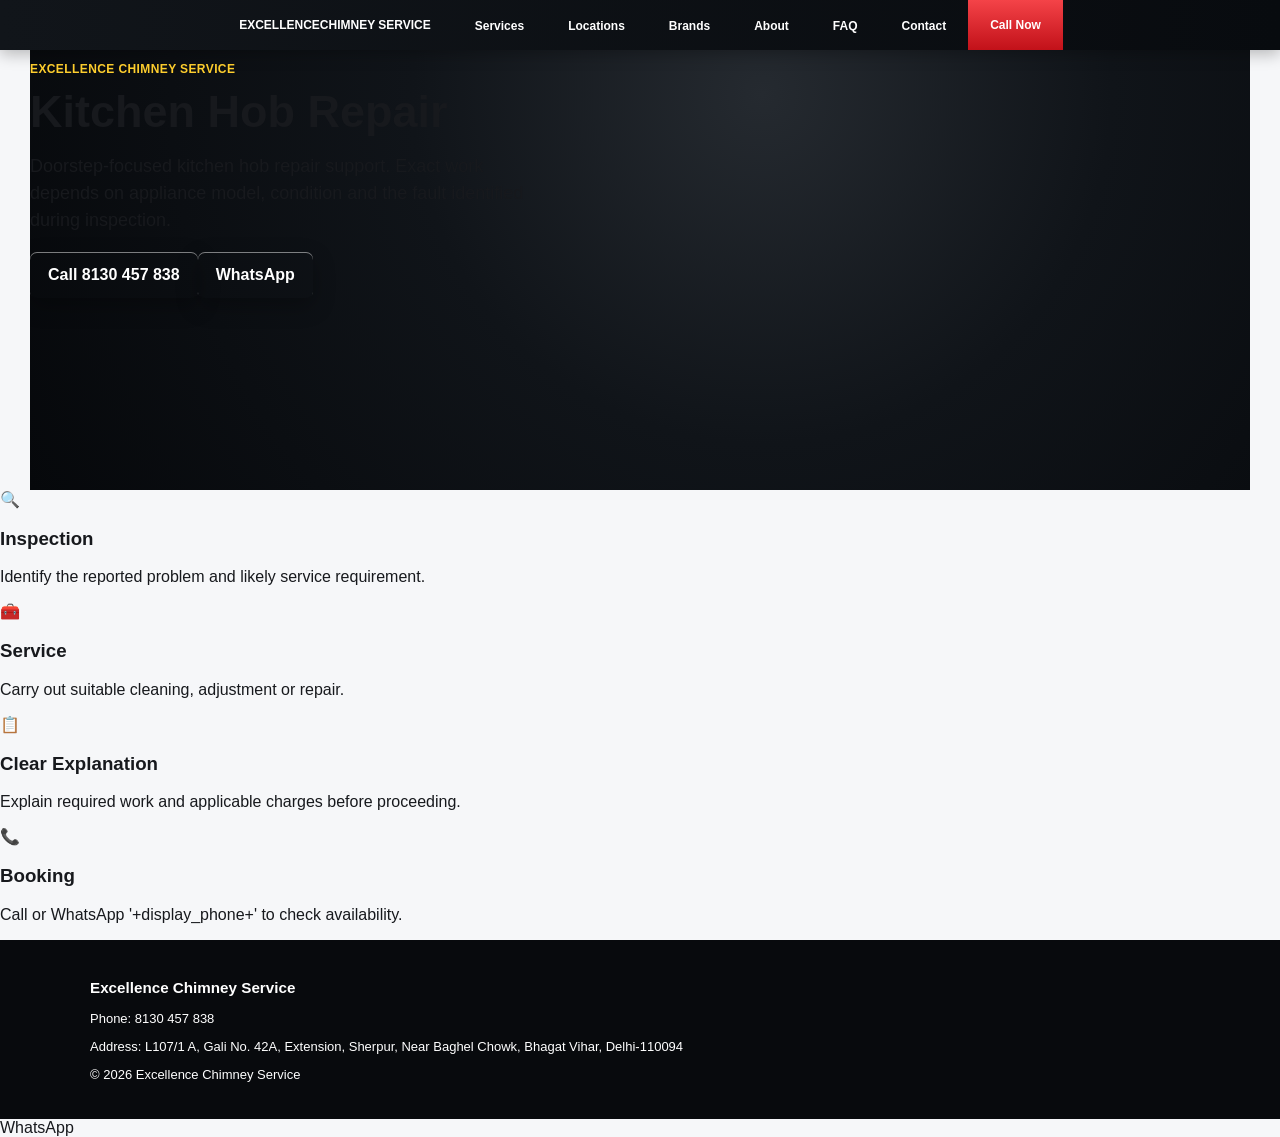
==== hob-repair.html @ 6738f52a "Add files via upload" ====
<!doctype html><html lang="en"><head><meta charset="utf-8"><meta name="viewport" content="width=device-width,initial-scale=1">
<title>Kitchen Hob Repair | Excellence Chimney Service</title><meta name="description" content="Excellence Chimney Service - professional kitchen chimney repair, cleaning and installation. Call 8130 457 838.">
<link rel="stylesheet" href="/style.css"></head><body>
<header><div class="wrap nav"><a class="logo" href="/index.html">EXCELLENCE<span>CHIMNEY SERVICE</span></a><nav><a href="/services.html">Services</a><a href="/locations.html">Locations</a><a href="/brands.html">Brands</a><a href="/about.html">About</a><a href="/faq.html">FAQ</a><a href="/contact.html">Contact</a></nav><a class="call" href="tel:+918130457838">Call Now</a></div></header>
<section class="hero"><div class="wrap"><p class="eyebrow">EXCELLENCE CHIMNEY SERVICE</p><h1>Kitchen Hob Repair</h1><p class="lead">Doorstep-focused kitchen hob repair support. Exact work depends on appliance model, condition and the fault identified during inspection.</p><div class="buttons"><a class="btn" href="tel:+918130457838">Call 8130 457 838</a><a class="btn dark" href="https://wa.me/918130457838">WhatsApp</a></div></div></section><section class="section"><div class="wrap"><div class="cards"><article><div class="ico">🔍</div><h3>Inspection</h3><p>Identify the reported problem and likely service requirement.</p></article><article><div class="ico">🧰</div><h3>Service</h3><p>Carry out suitable cleaning, adjustment or repair.</p></article><article><div class="ico">📋</div><h3>Clear Explanation</h3><p>Explain required work and applicable charges before proceeding.</p></article><article><div class="ico">📞</div><h3>Booking</h3><p>Call or WhatsApp '+display_phone+' to check availability.</p></article></div></div></section>
<footer><div class="wrap"><h3>Excellence Chimney Service</h3><p>Phone: <a href="tel:+918130457838">8130 457 838</a></p><p>Address: L107/1 A, Gali No. 42A, Extension, Sherpur, Near Baghel Chowk, Bhagat Vihar, Delhi-110094</p><p>© 2026 Excellence Chimney Service</p></div></footer>
<a class="wa" href="https://wa.me/918130457838">WhatsApp</a></body></html>
---- style.css ----
*{box-sizing:border-box}html{scroll-behavior:smooth}body{margin:0;font-family:Arial,Helvetica,sans-serif;background:#f6f7f9;color:#17191d}a{text-decoration:none;color:inherit}img{display:block;max-width:100%}
.topbar{max-width:1220px;margin:auto;padding:14px 24px;background:#fff;display:grid;grid-template-columns:1.3fr .8fr .8fr 1.25fr;gap:18px;align-items:center}
.brand{display:flex;gap:10px;align-items:center}.brandmark{font-size:34px}.brand b{display:block;color:#d61e25;font-size:31px;line-height:.9}.brand small{display:block;font-weight:800;font-size:18px}
.top-contact{display:flex;gap:10px;align-items:center}.top-contact>span{font-size:26px}.top-contact small{display:block;font-size:10px;font-weight:700}.top-contact b{font-size:13px}.location b{font-size:11px}
.nav{position:sticky;top:0;z-index:20;background:linear-gradient(90deg,#11151a,#080b0f);display:flex;justify-content:center;align-items:center;gap:0;box-shadow:0 4px 16px #0004}
.nav a{color:#fff;padding:18px 22px;font-size:12px;font-weight:800}.nav a:hover,.nav .active{color:#ffd342;background:#ffffff0a;border-bottom:2px solid #ffd342}.nav .book{background:linear-gradient(#ef343c,#b81218);margin-left:28px;border-radius:7px;box-shadow:0 0 18px #e51f2750}
.hero{max-width:1220px;margin:auto;min-height:440px;background:radial-gradient(circle at 60% 10%,#252a30 0,#101419 42%,#06080b 100%);display:grid;grid-template-columns:1.05fr .95fr;overflow:hidden}
.hero-copy{padding:55px 48px;color:white;z-index:2}.eyebrow{color:#ffcf2e;font-size:12px;font-weight:900;letter-spacing:.4px}.hero h1{font-size:45px;line-height:1.05;margin:10px 0 14px}.hero h1 span{color:#ffcc2a}.lead{font-size:18px;line-height:1.5;max-width:520px}.trust-row{display:grid;grid-template-columns:1fr 1fr;gap:12px;margin:27px 0;font-size:13px;color:#e8e8e8}.hero-actions{display:flex;gap:14px;flex-wrap:wrap}
.btn{display:inline-flex;align-items:center;justify-content:center;padding:14px 18px;border-radius:7px;color:#fff;font-weight:900;box-shadow:inset 0 1px 0 #fff7,0 8px 22px #0004}.call{background:linear-gradient(#f44348,#c21119)}.whatsapp{background:linear-gradient(#24d465,#0ca848)}.full{width:100%;margin-top:8px}
.hero-photo{position:relative;min-height:440px}.hero-photo:after{content:"";position:absolute;inset:0;background:linear-gradient(90deg,#0b0e12 0%,transparent 45%),linear-gradient(0deg,#080b0f33,#080b0f00)}.hero-photo img{width:100%;height:100%;object-fit:cover}
.service-strip{max-width:1100px;margin:20px auto;display:grid;grid-template-columns:repeat(3,1fr);gap:16px}.service-card{background:#fff;border-radius:14px;overflow:hidden;display:grid;grid-template-columns:44% 56%;box-shadow:0 8px 25px #1111;border:1px solid #e4e5e8}.service-card img{width:100%;height:100%;object-fit:cover;min-height:160px}.service-card div{padding:16px}.service-card h2{font-size:16px;color:#d51d25;margin:0 0 10px}.service-card p{font-size:12px;line-height:1.55}.service-card a{display:inline-block;background:#15181c;color:#fff;padding:8px 10px;border-radius:4px;font-size:10px;font-weight:800}
.dark-features{max-width:980px;margin:20px auto 40px;background:linear-gradient(120deg,#16191e,#080a0d);border-radius:14px;color:white;padding:22px;display:grid;grid-template-columns:repeat(4,1fr);gap:10px;box-shadow:0 12px 30px #0003}.dark-features div{text-align:center;border-right:1px solid #ffffff1c}.dark-features div:last-child{border-right:0}.dark-features b{display:block;color:#f9ca2a}.dark-features small{display:block;margin-top:6px;color:#ccc}
.about-grid{max-width:1100px;margin:35px auto;display:grid;grid-template-columns:1.4fr .75fr;gap:30px}.about-grid>div{background:#fff;padding:28px;border-radius:14px;box-shadow:0 8px 22px #0000000d}.eyebrow.dark{color:#d51d25}.about-grid h2{font-size:30px;margin:5px 0 12px}.about-grid p{line-height:1.7}.contact-box{background:linear-gradient(145deg,#202329,#0c0f13)!important;color:white}.contact-box h3{color:#ffce2e}
.notice{font-size:12px;color:#6c6f76;background:#f2f3f5;padding:12px;border-radius:8px}.contact-box .notice{color:#ddd;background:#ffffff0f}
.keywords{max-width:1100px;margin:30px auto;background:#fff;padding:24px;border-radius:14px}.keywords h2{margin-top:0;font-size:19px}.keywords p{font-size:12px;line-height:1.8;color:#444}
.page-title{background:linear-gradient(100deg,#13171c,#07090c);color:white;text-align:center;padding:32px}.page-title h1{font-size:34px;margin:0}.page-title p{color:#ffc928}
.services-page{max-width:1180px;margin:22px auto}.service-columns{display:grid;grid-template-columns:repeat(3,1fr) .95fr;gap:15px;align-items:start}.detail-card,.booking{background:#fff;border-radius:12px;overflow:hidden;box-shadow:0 8px 26px #00000012}.detail-card img{width:100%;height:190px;object-fit:cover}.detail-card h2{font-size:18px;color:#d51d25;padding:0 18px}.detail-card ul{padding:0 22px 20px 38px;line-height:1.8;font-size:13px}.detail-card li::marker{color:#d51d25}
.booking{padding:22px;background:linear-gradient(145deg,#202329,#0c0f13);color:white}.booking h2{color:#ffce2e;margin:0}.booking input,.booking select,.booking textarea{width:100%;padding:12px;margin:7px 0;border:0;border-radius:6px}.booking textarea{min-height:90px;resize:vertical}.booking button{width:100%;padding:13px;border:0;border-radius:6px;background:#df2028;color:white;font-weight:900;cursor:pointer}
.address-wide{max-width:1100px;margin:20px auto 50px;background:#fff;border-radius:14px;padding:25px}.address-wide a{color:#c81820;font-weight:800}
footer{background:#080a0d;color:white;display:flex;justify-content:space-between;gap:20px;padding:24px max(22px,calc((100% - 1100px)/2));font-size:13px}
.float{position:fixed;right:18px;width:54px;height:54px;border-radius:50%;display:flex;align-items:center;justify-content:center;color:white;font-size:24px;font-weight:bold;z-index:40;box-shadow:0 8px 25px #0005;border:2px solid white}.float-call{bottom:88px;background:#e62a31}.float-wa{bottom:22px;background:#18bf58}
@media(max-width:900px){
 .topbar{grid-template-columns:1fr 1fr;padding:12px}.location{display:none}.brand b{font-size:24px}.brand small{font-size:15px}
 .nav{overflow-x:auto;justify-content:flex-start}.nav a{white-space:nowrap;padding:14px 14px;font-size:11px}.nav .book{margin-left:0}
 .hero{grid-template-columns:1fr}.hero-copy{padding:36px 22px}.hero h1{font-size:36px}.hero-photo{min-height:300px;order:-1}.hero-photo:after{background:linear-gradient(0deg,#080b0f 0%,transparent 55%)}
 .service-strip{grid-template-columns:1fr;margin:14px}.service-card{grid-template-columns:42% 58%}.dark-features{grid-template-columns:1fr 1fr;margin:14px}.dark-features div{border-right:0}
 .about-grid{grid-template-columns:1fr;margin:14px}.keywords{margin:14px}
 .service-columns{grid-template-columns:1fr;margin:14px}.detail-card img{height:230px}.services-page{margin:12px auto}.address-wide{margin:14px 14px 40px}
 footer{flex-direction:column;text-align:center}
}
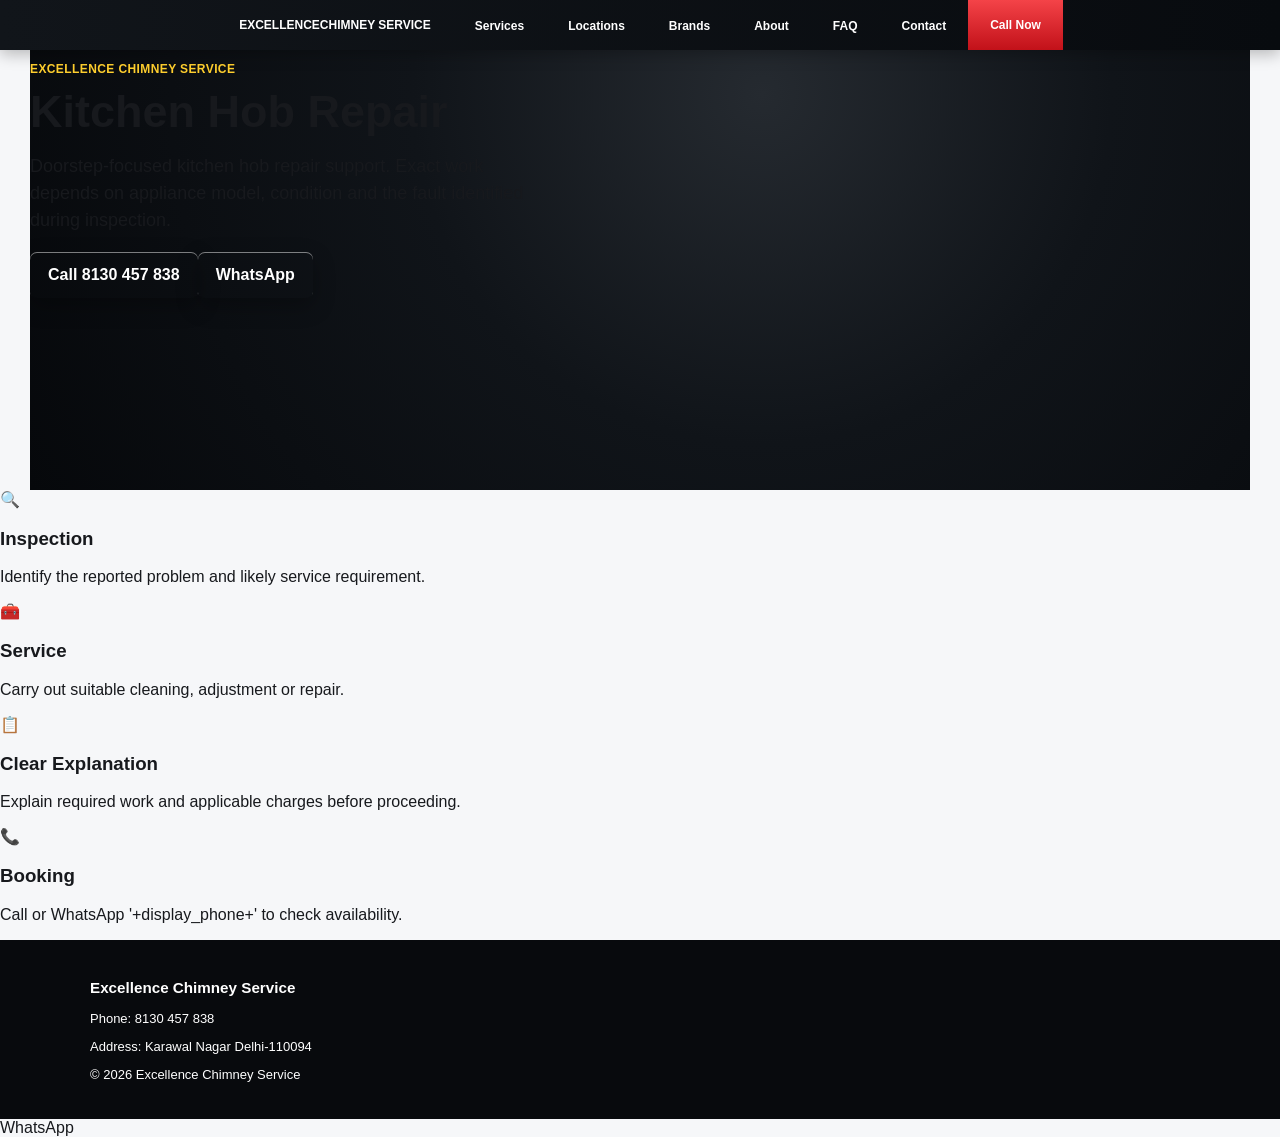
==== commit aed32c64: "Modify footer with new address and WhatsApp link Updated the footer section with a new address and a" ====
--- a/hob-repair.html
+++ b/hob-repair.html
@@ -3,5 +3,5 @@
 <link rel="stylesheet" href="/style.css"></head><body>
 <header><div class="wrap nav"><a class="logo" href="/index.html">EXCELLENCE<span>CHIMNEY SERVICE</span></a><nav><a href="/services.html">Services</a><a href="/locations.html">Locations</a><a href="/brands.html">Brands</a><a href="/about.html">About</a><a href="/faq.html">FAQ</a><a href="/contact.html">Contact</a></nav><a class="call" href="tel:+918130457838">Call Now</a></div></header>
 <section class="hero"><div class="wrap"><p class="eyebrow">EXCELLENCE CHIMNEY SERVICE</p><h1>Kitchen Hob Repair</h1><p class="lead">Doorstep-focused kitchen hob repair support. Exact work depends on appliance model, condition and the fault identified during inspection.</p><div class="buttons"><a class="btn" href="tel:+918130457838">Call 8130 457 838</a><a class="btn dark" href="https://wa.me/918130457838">WhatsApp</a></div></div></section><section class="section"><div class="wrap"><div class="cards"><article><div class="ico">🔍</div><h3>Inspection</h3><p>Identify the reported problem and likely service requirement.</p></article><article><div class="ico">🧰</div><h3>Service</h3><p>Carry out suitable cleaning, adjustment or repair.</p></article><article><div class="ico">📋</div><h3>Clear Explanation</h3><p>Explain required work and applicable charges before proceeding.</p></article><article><div class="ico">📞</div><h3>Booking</h3><p>Call or WhatsApp '+display_phone+' to check availability.</p></article></div></div></section>
-<footer><div class="wrap"><h3>Excellence Chimney Service</h3><p>Phone: <a href="tel:+918130457838">8130 457 838</a></p><p>Address: L107/1 A, Gali No. 42A, Extension, Sherpur, Near Baghel Chowk, Bhagat Vihar, Delhi-110094</p><p>© 2026 Excellence Chimney Service</p></div></footer>
-<a class="wa" href="https://wa.me/918130457838">WhatsApp</a></body></html>+<footer><div class="wrap"><h3>Excellence Chimney Service</h3><p>Phone: <a href="tel:+918130457838">8130 457 838</a></p><p>Address: Karawal Nagar Delhi-110094</p><p>© 2026 Excellence Chimney Service</p></div></footer>
+<a class="wa" href="https://wa.me/918130457838">WhatsApp</a></body></html>
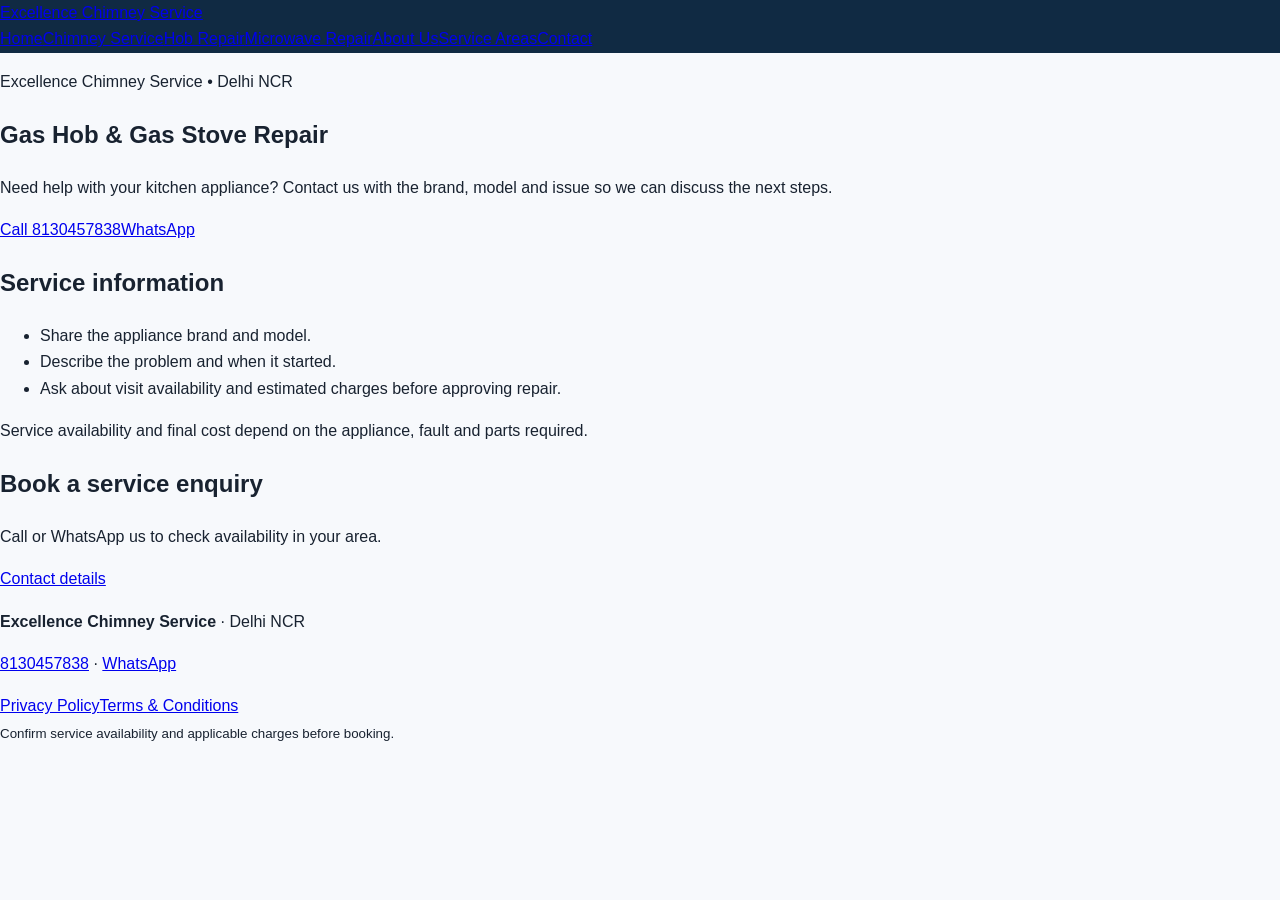
==== commit fbb85d7a: "Add files via upload" ====
--- a/hob-repair.html
+++ b/hob-repair.html
@@ -1,7 +1,3 @@
-<!doctype html><html lang="en"><head><meta charset="utf-8"><meta name="viewport" content="width=device-width,initial-scale=1">
-<title>Kitchen Hob Repair | Excellence Chimney Service</title><meta name="description" content="Excellence Chimney Service - professional kitchen chimney repair, cleaning and installation. Call 8130 457 838.">
-<link rel="stylesheet" href="/style.css"></head><body>
-<header><div class="wrap nav"><a class="logo" href="/index.html">EXCELLENCE<span>CHIMNEY SERVICE</span></a><nav><a href="/services.html">Services</a><a href="/locations.html">Locations</a><a href="/brands.html">Brands</a><a href="/about.html">About</a><a href="/faq.html">FAQ</a><a href="/contact.html">Contact</a></nav><a class="call" href="tel:+918130457838">Call Now</a></div></header>
-<section class="hero"><div class="wrap"><p class="eyebrow">EXCELLENCE CHIMNEY SERVICE</p><h1>Kitchen Hob Repair</h1><p class="lead">Doorstep-focused kitchen hob repair support. Exact work depends on appliance model, condition and the fault identified during inspection.</p><div class="buttons"><a class="btn" href="tel:+918130457838">Call 8130 457 838</a><a class="btn dark" href="https://wa.me/918130457838">WhatsApp</a></div></div></section><section class="section"><div class="wrap"><div class="cards"><article><div class="ico">🔍</div><h3>Inspection</h3><p>Identify the reported problem and likely service requirement.</p></article><article><div class="ico">🧰</div><h3>Service</h3><p>Carry out suitable cleaning, adjustment or repair.</p></article><article><div class="ico">📋</div><h3>Clear Explanation</h3><p>Explain required work and applicable charges before proceeding.</p></article><article><div class="ico">📞</div><h3>Booking</h3><p>Call or WhatsApp '+display_phone+' to check availability.</p></article></div></div></section>
-<footer><div class="wrap"><h3>Excellence Chimney Service</h3><p>Phone: <a href="tel:+918130457838">8130 457 838</a></p><p>Address: Karawal Nagar Delhi-110094</p><p>© 2026 Excellence Chimney Service</p></div></footer>
-<a class="wa" href="https://wa.me/918130457838">WhatsApp</a></body></html>
+<!doctype html>
+<html lang="en"><head><meta charset="utf-8"><meta name="viewport" content="width=device-width, initial-scale=1"><title>Gas Hob & Gas Stove Repair in Delhi NCR | Excellence Chimney Service</title><meta name="description" content="Gas hob and gas stove repair, servicing and maintenance in Delhi NCR. Call to discuss your appliance issue."><meta name="robots" content="index,follow"><link rel="canonical" href="https://excellencechimneyservice.shop/hob-repair.html"><link rel="stylesheet" href="style.css"></head>
+<body><header><a class="brand" href="index.html">Excellence <span>Chimney Service</span></a><nav><a href="index.html">Home</a><a href="chimney-repair.html">Chimney Service</a><a href="hob-repair.html">Hob Repair</a><a href="microwave-repair.html">Microwave Repair</a><a href="about.html">About Us</a><a href="service-areas.html">Service Areas</a><a href="contact.html">Contact</a></nav></header><main><section class="hero compact"><p class="eyebrow">Excellence Chimney Service • Delhi NCR</p><h1>Gas Hob & Gas Stove Repair</h1><p>Need help with your kitchen appliance? Contact us with the brand, model and issue so we can discuss the next steps.</p><div class="actions"><a class="btn" href="tel:+918130457838">Call 8130457838</a><a class="btn secondary" href="https://wa.me/918130457838?text=Hello%2C%20I%20need%20Gas%20Hob%20and%20Gas%20Stove%20Repair%20service." target="_blank" rel="noopener">WhatsApp</a></div></section><section><h2>Service information</h2><ul><li>Share the appliance brand and model.</li><li>Describe the problem and when it started.</li><li>Ask about visit availability and estimated charges before approving repair.</li></ul><p>Service availability and final cost depend on the appliance, fault and parts required.</p></section><section><h2>Book a service enquiry</h2><p>Call or WhatsApp us to check availability in your area.</p><a class="btn" href="contact.html">Contact details</a></section></main><footer><p><strong>Excellence Chimney Service</strong> · Delhi NCR</p><p><a href="tel:+918130457838">8130457838</a> · <a href="https://wa.me/918130457838" target="_blank" rel="noopener">WhatsApp</a></p><div class="footlinks"><a href="privacy-policy.html">Privacy Policy</a><a href="terms-and-conditions.html">Terms & Conditions</a></div><small>Confirm service availability and applicable charges before booking.</small></footer></body></html>
--- a/style.css
+++ b/style.css
@@ -1,31 +1 @@
-
-*{box-sizing:border-box}html{scroll-behavior:smooth}body{margin:0;font-family:Arial,Helvetica,sans-serif;background:#f6f7f9;color:#17191d}a{text-decoration:none;color:inherit}img{display:block;max-width:100%}
-.topbar{max-width:1220px;margin:auto;padding:14px 24px;background:#fff;display:grid;grid-template-columns:1.3fr .8fr .8fr 1.25fr;gap:18px;align-items:center}
-.brand{display:flex;gap:10px;align-items:center}.brandmark{font-size:34px}.brand b{display:block;color:#d61e25;font-size:31px;line-height:.9}.brand small{display:block;font-weight:800;font-size:18px}
-.top-contact{display:flex;gap:10px;align-items:center}.top-contact>span{font-size:26px}.top-contact small{display:block;font-size:10px;font-weight:700}.top-contact b{font-size:13px}.location b{font-size:11px}
-.nav{position:sticky;top:0;z-index:20;background:linear-gradient(90deg,#11151a,#080b0f);display:flex;justify-content:center;align-items:center;gap:0;box-shadow:0 4px 16px #0004}
-.nav a{color:#fff;padding:18px 22px;font-size:12px;font-weight:800}.nav a:hover,.nav .active{color:#ffd342;background:#ffffff0a;border-bottom:2px solid #ffd342}.nav .book{background:linear-gradient(#ef343c,#b81218);margin-left:28px;border-radius:7px;box-shadow:0 0 18px #e51f2750}
-.hero{max-width:1220px;margin:auto;min-height:440px;background:radial-gradient(circle at 60% 10%,#252a30 0,#101419 42%,#06080b 100%);display:grid;grid-template-columns:1.05fr .95fr;overflow:hidden}
-.hero-copy{padding:55px 48px;color:white;z-index:2}.eyebrow{color:#ffcf2e;font-size:12px;font-weight:900;letter-spacing:.4px}.hero h1{font-size:45px;line-height:1.05;margin:10px 0 14px}.hero h1 span{color:#ffcc2a}.lead{font-size:18px;line-height:1.5;max-width:520px}.trust-row{display:grid;grid-template-columns:1fr 1fr;gap:12px;margin:27px 0;font-size:13px;color:#e8e8e8}.hero-actions{display:flex;gap:14px;flex-wrap:wrap}
-.btn{display:inline-flex;align-items:center;justify-content:center;padding:14px 18px;border-radius:7px;color:#fff;font-weight:900;box-shadow:inset 0 1px 0 #fff7,0 8px 22px #0004}.call{background:linear-gradient(#f44348,#c21119)}.whatsapp{background:linear-gradient(#24d465,#0ca848)}.full{width:100%;margin-top:8px}
-.hero-photo{position:relative;min-height:440px}.hero-photo:after{content:"";position:absolute;inset:0;background:linear-gradient(90deg,#0b0e12 0%,transparent 45%),linear-gradient(0deg,#080b0f33,#080b0f00)}.hero-photo img{width:100%;height:100%;object-fit:cover}
-.service-strip{max-width:1100px;margin:20px auto;display:grid;grid-template-columns:repeat(3,1fr);gap:16px}.service-card{background:#fff;border-radius:14px;overflow:hidden;display:grid;grid-template-columns:44% 56%;box-shadow:0 8px 25px #1111;border:1px solid #e4e5e8}.service-card img{width:100%;height:100%;object-fit:cover;min-height:160px}.service-card div{padding:16px}.service-card h2{font-size:16px;color:#d51d25;margin:0 0 10px}.service-card p{font-size:12px;line-height:1.55}.service-card a{display:inline-block;background:#15181c;color:#fff;padding:8px 10px;border-radius:4px;font-size:10px;font-weight:800}
-.dark-features{max-width:980px;margin:20px auto 40px;background:linear-gradient(120deg,#16191e,#080a0d);border-radius:14px;color:white;padding:22px;display:grid;grid-template-columns:repeat(4,1fr);gap:10px;box-shadow:0 12px 30px #0003}.dark-features div{text-align:center;border-right:1px solid #ffffff1c}.dark-features div:last-child{border-right:0}.dark-features b{display:block;color:#f9ca2a}.dark-features small{display:block;margin-top:6px;color:#ccc}
-.about-grid{max-width:1100px;margin:35px auto;display:grid;grid-template-columns:1.4fr .75fr;gap:30px}.about-grid>div{background:#fff;padding:28px;border-radius:14px;box-shadow:0 8px 22px #0000000d}.eyebrow.dark{color:#d51d25}.about-grid h2{font-size:30px;margin:5px 0 12px}.about-grid p{line-height:1.7}.contact-box{background:linear-gradient(145deg,#202329,#0c0f13)!important;color:white}.contact-box h3{color:#ffce2e}
-.notice{font-size:12px;color:#6c6f76;background:#f2f3f5;padding:12px;border-radius:8px}.contact-box .notice{color:#ddd;background:#ffffff0f}
-.keywords{max-width:1100px;margin:30px auto;background:#fff;padding:24px;border-radius:14px}.keywords h2{margin-top:0;font-size:19px}.keywords p{font-size:12px;line-height:1.8;color:#444}
-.page-title{background:linear-gradient(100deg,#13171c,#07090c);color:white;text-align:center;padding:32px}.page-title h1{font-size:34px;margin:0}.page-title p{color:#ffc928}
-.services-page{max-width:1180px;margin:22px auto}.service-columns{display:grid;grid-template-columns:repeat(3,1fr) .95fr;gap:15px;align-items:start}.detail-card,.booking{background:#fff;border-radius:12px;overflow:hidden;box-shadow:0 8px 26px #00000012}.detail-card img{width:100%;height:190px;object-fit:cover}.detail-card h2{font-size:18px;color:#d51d25;padding:0 18px}.detail-card ul{padding:0 22px 20px 38px;line-height:1.8;font-size:13px}.detail-card li::marker{color:#d51d25}
-.booking{padding:22px;background:linear-gradient(145deg,#202329,#0c0f13);color:white}.booking h2{color:#ffce2e;margin:0}.booking input,.booking select,.booking textarea{width:100%;padding:12px;margin:7px 0;border:0;border-radius:6px}.booking textarea{min-height:90px;resize:vertical}.booking button{width:100%;padding:13px;border:0;border-radius:6px;background:#df2028;color:white;font-weight:900;cursor:pointer}
-.address-wide{max-width:1100px;margin:20px auto 50px;background:#fff;border-radius:14px;padding:25px}.address-wide a{color:#c81820;font-weight:800}
-footer{background:#080a0d;color:white;display:flex;justify-content:space-between;gap:20px;padding:24px max(22px,calc((100% - 1100px)/2));font-size:13px}
-.float{position:fixed;right:18px;width:54px;height:54px;border-radius:50%;display:flex;align-items:center;justify-content:center;color:white;font-size:24px;font-weight:bold;z-index:40;box-shadow:0 8px 25px #0005;border:2px solid white}.float-call{bottom:88px;background:#e62a31}.float-wa{bottom:22px;background:#18bf58}
-@media(max-width:900px){
- .topbar{grid-template-columns:1fr 1fr;padding:12px}.location{display:none}.brand b{font-size:24px}.brand small{font-size:15px}
- .nav{overflow-x:auto;justify-content:flex-start}.nav a{white-space:nowrap;padding:14px 14px;font-size:11px}.nav .book{margin-left:0}
- .hero{grid-template-columns:1fr}.hero-copy{padding:36px 22px}.hero h1{font-size:36px}.hero-photo{min-height:300px;order:-1}.hero-photo:after{background:linear-gradient(0deg,#080b0f 0%,transparent 55%)}
- .service-strip{grid-template-columns:1fr;margin:14px}.service-card{grid-template-columns:42% 58%}.dark-features{grid-template-columns:1fr 1fr;margin:14px}.dark-features div{border-right:0}
- .about-grid{grid-template-columns:1fr;margin:14px}.keywords{margin:14px}
- .service-columns{grid-template-columns:1fr;margin:14px}.detail-card img{height:230px}.services-page{margin:12px auto}.address-wide{margin:14px 14px 40px}
- footer{flex-direction:column;text-align:center}
-}
+*{box-sizing:border-box}body{margin:0;font-family:Arial,Helvetica,sans-serif;color:#182230;background:#f7f9fc;line-height:1.65}header{background:#102a43;color:white;padding:18px max(5%,calc((100% - 1120px)/2);display:flex;align-items:center;justify-content:space-between;gap:20px;flex-wrap:wrap}.brand{font-size:20px;font-weight:800;color:white;text-decoration:none}.brand span{color:#f7b733}nav{display:flex;gap:14px;flex-wrap:wrap}nav a,footer a{color:inherit;text-decoration:none;font-size:14px}nav a:hover,footer a:hover{text-decoration:underline}main{max-width:1120px;margin:auto;padding:28px 20px 60px}.hero{background:linear-gradient(130deg,#123b5d,#087e8b);color:white;border-radius:22px;padding:clamp(32px,7vw,76px);margin:10px 0 38px}.hero.compact{padding:38px clamp(24px,5vw,56px)}h1{font-size:clamp(30px,5vw,48px);line-height:1.12;margin:8px 0 16px}h2{font-size:27px;margin-top:0}h3{font-size:20px}.eyebrow{font-weight:bold;text-transform:uppercase;letter-spacing:1.2px;font-size:12px;color:#ffe19a}.hero p{max-width:720px;font-size:18px}.actions{display:flex;gap:12px;flex-wrap:wrap;margin-top:24px}.btn{display:inline-block;background:#f7b733;color:#142536;text-decoration:none;font-weight:700;padding:12px 20px;border-radius:9px}.btn.secondary{background:white;color:#123b5d}.cards{display:grid;grid-template-columns:repeat(auto-fit,minmax(220px,1fr));gap:18px}.cards article,main section:not(.hero){background:white;border:1px solid #e4eaf0;border-radius:16px;padding:24px;margin-bottom:24px}.cards a{color:#087e8b}.more{font-weight:bold;text-decoration:none}li{margin:8px 0}footer{background:#102a43;color:white;padding:28px max(5%,calc((100% - 1120px)/2));}footer p{margin:5px 0}.footlinks{display:flex;gap:18px;margin:12px 0}small{color:#cbd5df}@media(max-width:600px){header{padding:16px 20px}nav{gap:10px}nav a{font-size:13px}main{padding:16px 14px 35px}.cards article{padding:18px}}
